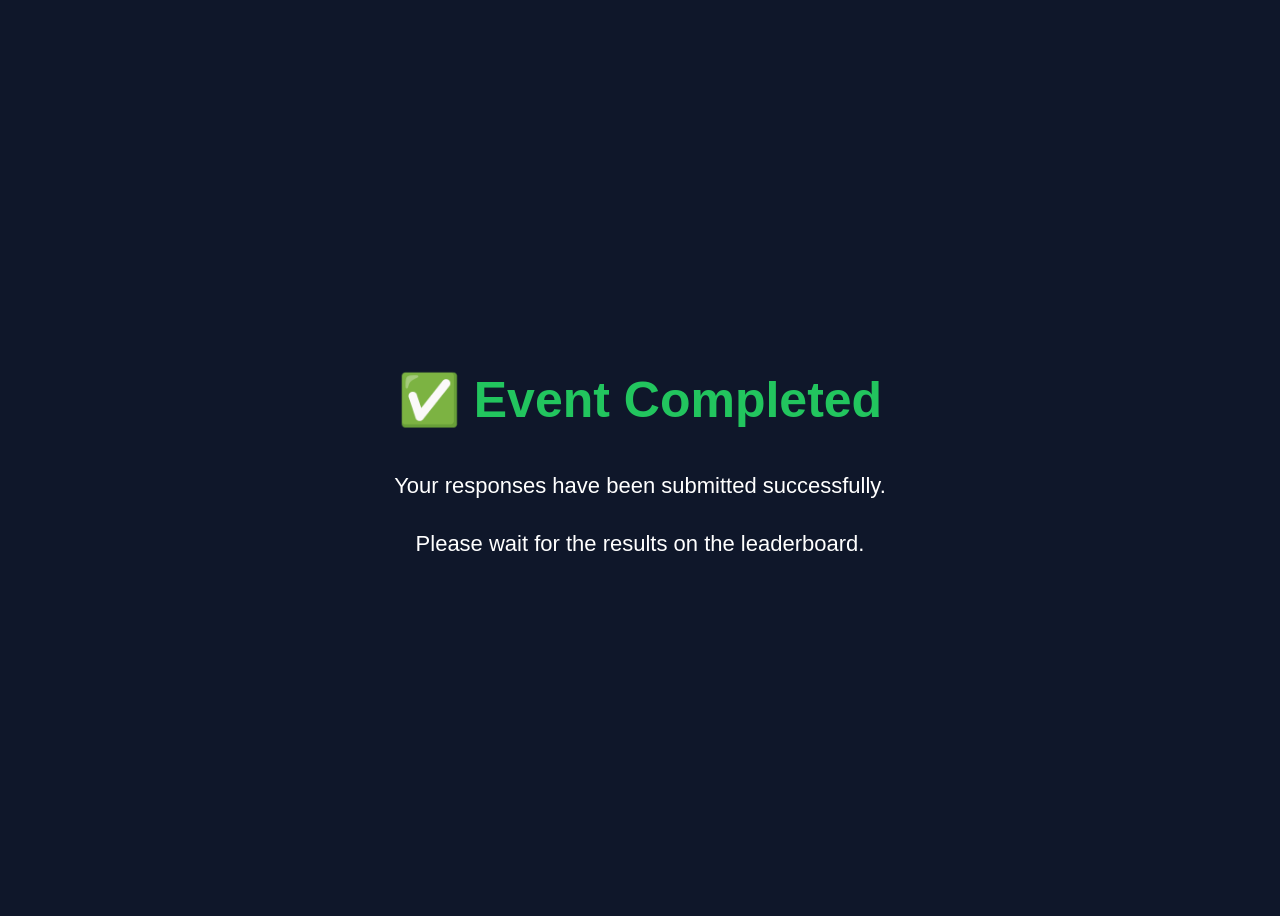
==== completed.html @ 4d7770e3 "Create completed.html" ====
<!DOCTYPE html>

<html>

<head>

<title>Event Completed</title>

<style>

body{
font-family:Arial;
background:#0f172a;
color:white;
text-align:center;
display:flex;
align-items:center;
justify-content:center;
height:100vh;
flex-direction:column;
}

h1{
font-size:50px;
color:#22c55e;
}

p{
font-size:22px;
margin-top:10px;
}

</style>

</head>

<body>

<h1>✅ Event Completed</h1>

<p>Your responses have been submitted successfully.</p>

<p>Please wait for the results on the leaderboard.</p>

</body>

</html>
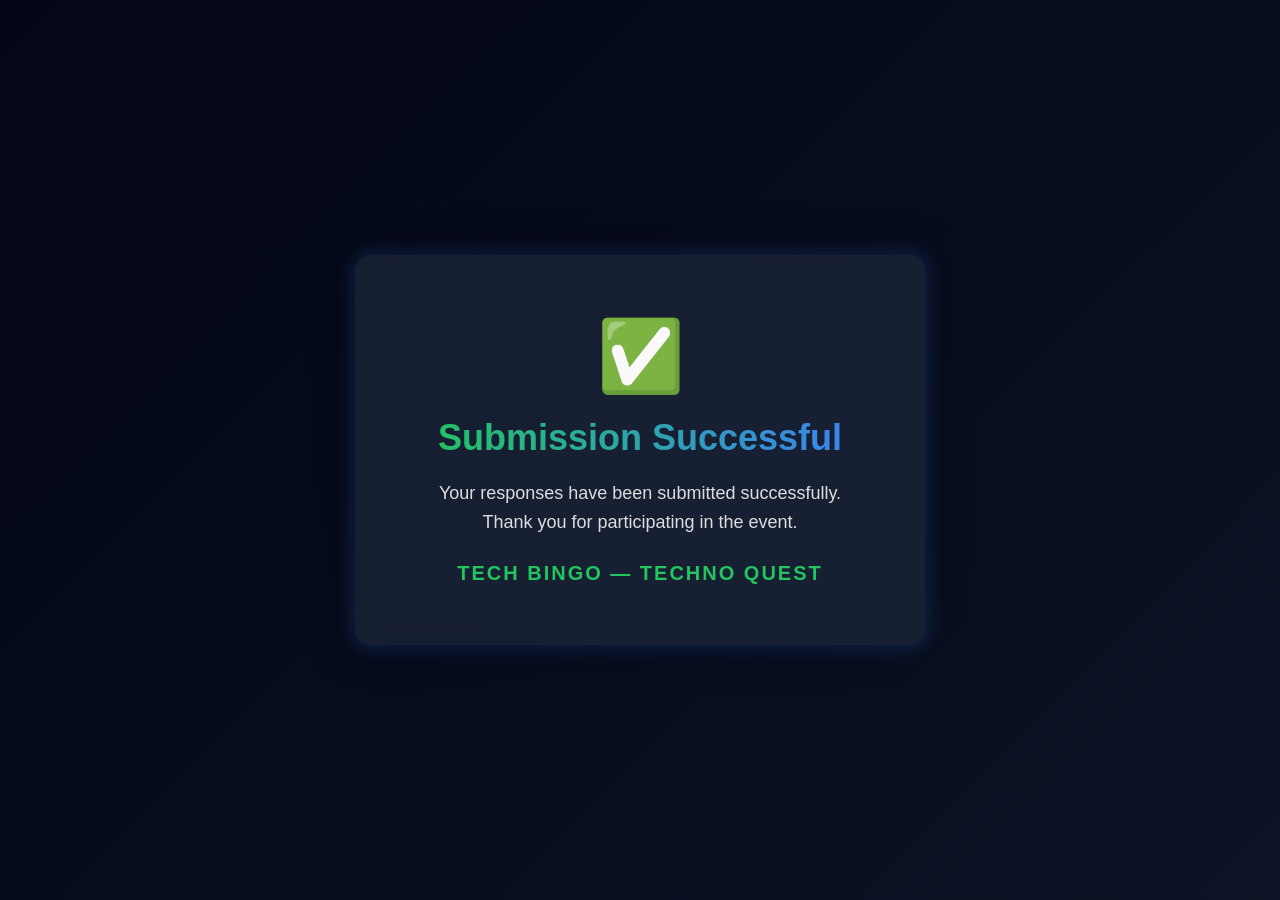
==== commit 5d3219e1: "Update completed.html" ====
--- a/completed.html
+++ b/completed.html
@@ -9,25 +9,98 @@
 <style>
 
 body{
-font-family:Arial;
-background:#0f172a;
+font-family:Arial, Helvetica, sans-serif;
+text-align:center;
 color:white;
-text-align:center;
+margin:0;
+padding:0;
+height:100vh;
 display:flex;
+justify-content:center;
 align-items:center;
-justify-content:center;
-height:100vh;
-flex-direction:column;
+
+/* TECH BACKGROUND */
+
+background:linear-gradient(135deg,#020617,#0f172a,#1e3a8a,#020617);
+background-size:400% 400%;
+animation:bgMove 15s ease infinite;
 }
 
-h1{
-font-size:50px;
-color:#22c55e;
+/* BACKGROUND ANIMATION */
+
+@keyframes bgMove{
+0%{background-position:0% 50%;}
+50%{background-position:100% 50%;}
+100%{background-position:0% 50%;}
 }
 
-p{
-font-size:22px;
-margin-top:10px;
+/* CARD */
+
+.container{
+
+background:rgba(30,41,59,0.7);
+backdrop-filter:blur(10px);
+
+padding:60px;
+
+border-radius:16px;
+
+width:450px;
+
+box-shadow:
+0 0 40px rgba(0,0,0,0.6),
+0 0 20px rgba(59,130,246,0.4);
+
+}
+
+/* ICON */
+
+.icon{
+font-size:70px;
+margin-bottom:20px;
+}
+
+/* TITLE */
+
+.title{
+
+font-size:36px;
+font-weight:bold;
+
+background:linear-gradient(90deg,#22c55e,#3b82f6,#22c55e);
+background-size:200% auto;
+
+-webkit-background-clip:text;
+-webkit-text-fill-color:transparent;
+
+animation:titleGlow 4s linear infinite;
+
+}
+
+/* TITLE ANIMATION */
+
+@keyframes titleGlow{
+0%{background-position:0%;}
+100%{background-position:200%;}
+}
+
+/* MESSAGE */
+
+.message{
+margin-top:20px;
+font-size:18px;
+opacity:0.85;
+line-height:1.6;
+}
+
+/* EVENT NAME */
+
+.event{
+margin-top:25px;
+font-size:20px;
+letter-spacing:2px;
+color:#22c55e;
+font-weight:bold;
 }
 
 </style>
@@ -36,11 +109,22 @@
 
 <body>
 
-<h1>✅ Event Completed</h1>
+<div class="container">
 
-<p>Your responses have been submitted successfully.</p>
+<div class="icon">✅</div>
 
-<p>Please wait for the results on the leaderboard.</p>
+<div class="title">Submission Successful</div>
+
+<div class="message">
+Your responses have been submitted successfully.<br>
+Thank you for participating in the event.
+</div>
+
+<div class="event">
+TECH BINGO — TECHNO QUEST
+</div>
+
+</div>
 
 </body>
 
